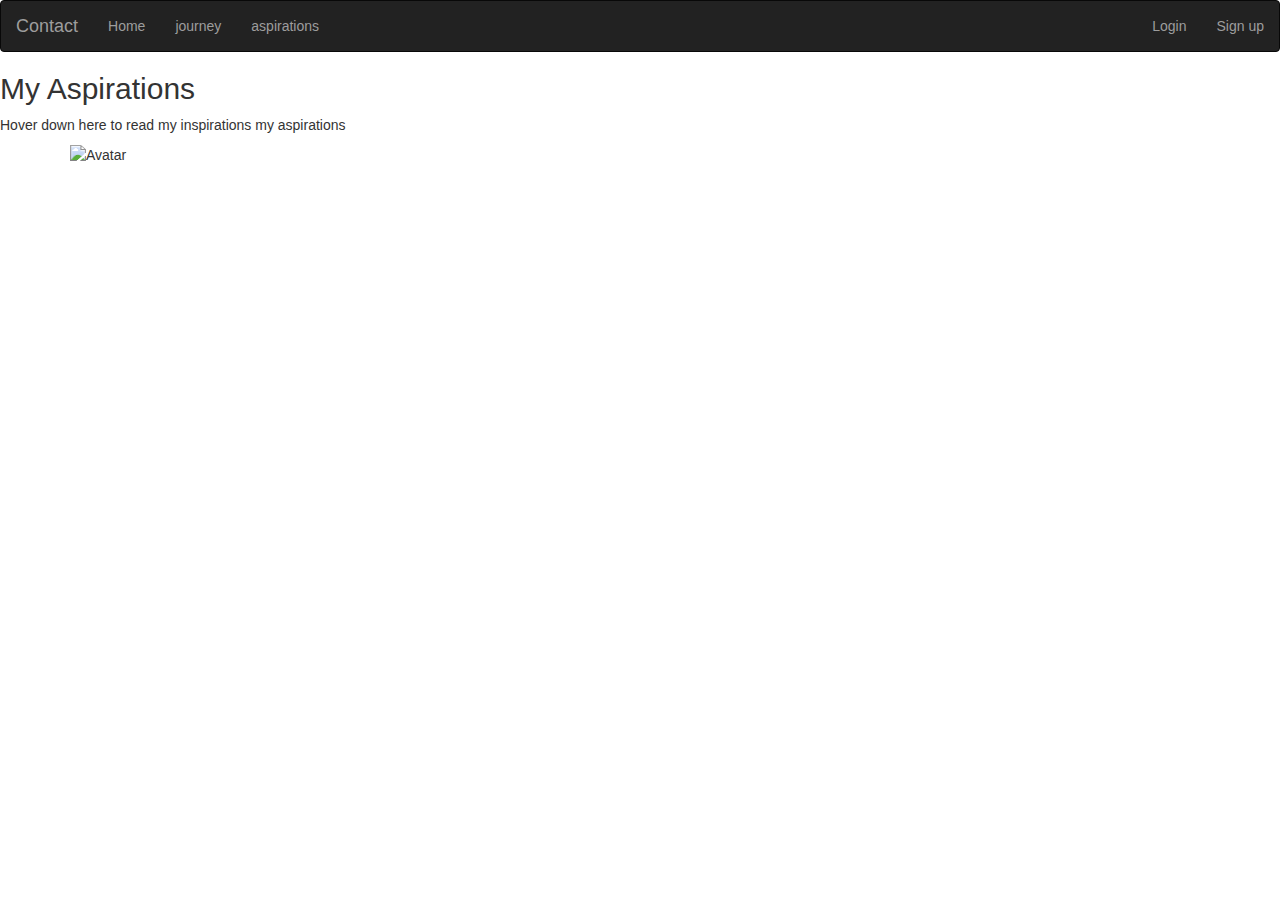
==== aspirations.html @ 4e91e769 "Update aspirations.html" ====
<!DOCTYPE html>
<html>

<head>
    <title>trial</title>
    <!-- Latest compiled and minified CSS  (loaded online)-->
    <link rel="stylesheet" href="https://maxcdn.bootstrapcdn.com/bootstrap/3.3.7/css/bootstrap.min.css" integrity="sha384-BVYiiSIFeK1dGmJRAkycuHAHRg32OmUcww7on3RYdg4Va+PmSTsz/K68vbdEjh4u" crossorigin="anonymous">

    <meta name="viewport" content="width=device-width, initial-scale=1">
    <style>
        .container {
            position: relative;
            width: 100;
        }
        
        .image {
            display: block;
            width: 100%;
            height: 100;
        }
        
        .overlay {
            position: absolute;
            top: 0;
            bottom: 0;
            left: 0;
            right: 0;
            height: 100%;
            width: 100%;
            opacity: 0;
            transition: .5s ease;
            background-color: crimson;
        }
        
        .container:hover .overlay {
            opacity: 1;
        }
        
        .text {
            color: white;
            font-size: 20px;
            position: absolute;
            top: 50%;
            left: 50%;
            -webkit-transform: translate(-50%, -50%);
            -ms-transform: translate(-50%, -50%);
            transform: translate(-50%, -50%);
            text-align: center;
        }
    </style>
</head>

<body>
    <!-- displays header nav bars in three rows when minimized-->
    <nav class="navbar navbar-inverse">
        <div class="container-fliud"><button type="button" class="navbar-toggle" data-toggle="collapse" data-target="#myNavbar"><span class="icon-bar"></span>
     <div class="navbar-header">
          <span class="icon-bar"></span>
  <span class="icon-bar"></span>
</button>

            <a class="navbar-brand" href="#">Contact</a></div>


        <div class="collapse navbar-collapse" id="myNavbar">
            <ul class="nav navbar-nav">
                <li>
                    <a href="index.html">Home</a> </li>
                <li>
                    <a href="journey.html">journey</a> </li>

                <li><a href="aspirations.html">aspirations</a></li>

            </ul>


            <!-- displaying login and signup links , top right part of the web page using the navbar-right class-->
            <ul class="nav navbar-nav navbar-right">
                <li><a href="#Login">Login</a></li>
                <li><a href="#Sign up">Sign up</a></li>
            </ul>
        </div>


    </nav>

    <h2>My Aspirations</h2>
    <p>Hover down here to read my inspirations my aspirations</p>

    <div class="container">
        <img src="image/trial.jpg" alt="Avatar" class="image">
        <div class="overlay">
            <div class="text">My aspirations are as follows<br>
                <ul>
                    <li>One of the few game changing persons in my life<a href="linda.html" target="_blank">Linda Achieng<a/></li>
                </ul>
            </div>
        </div>
    </div>

</body>

</html>
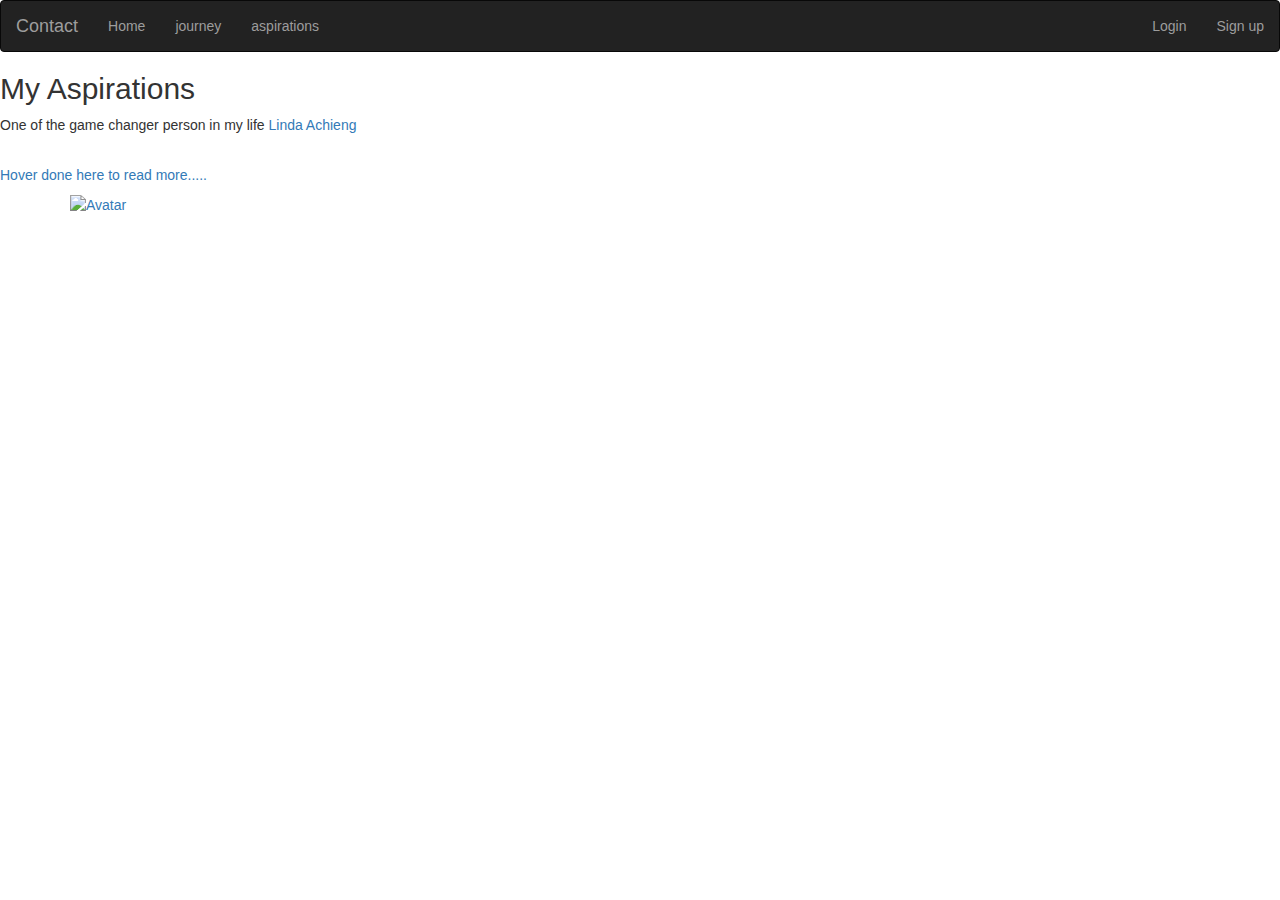
==== commit f5523e6d: "Update aspirations.html" ====
--- a/aspirations.html
+++ b/aspirations.html
@@ -85,7 +85,8 @@
     </nav>
 
     <h2>My Aspirations</h2>
-    <p>Hover down here to read my inspirations my aspirations</p>
+    <p>One of the game changer person in my life <a href="linda.html" target="_blank">Linda Achieng<a/></p><br>
+        <p>Hover done here to read more.....</p>
 
     <div class="container">
         <img src="image/trial.jpg" alt="Avatar" class="image">
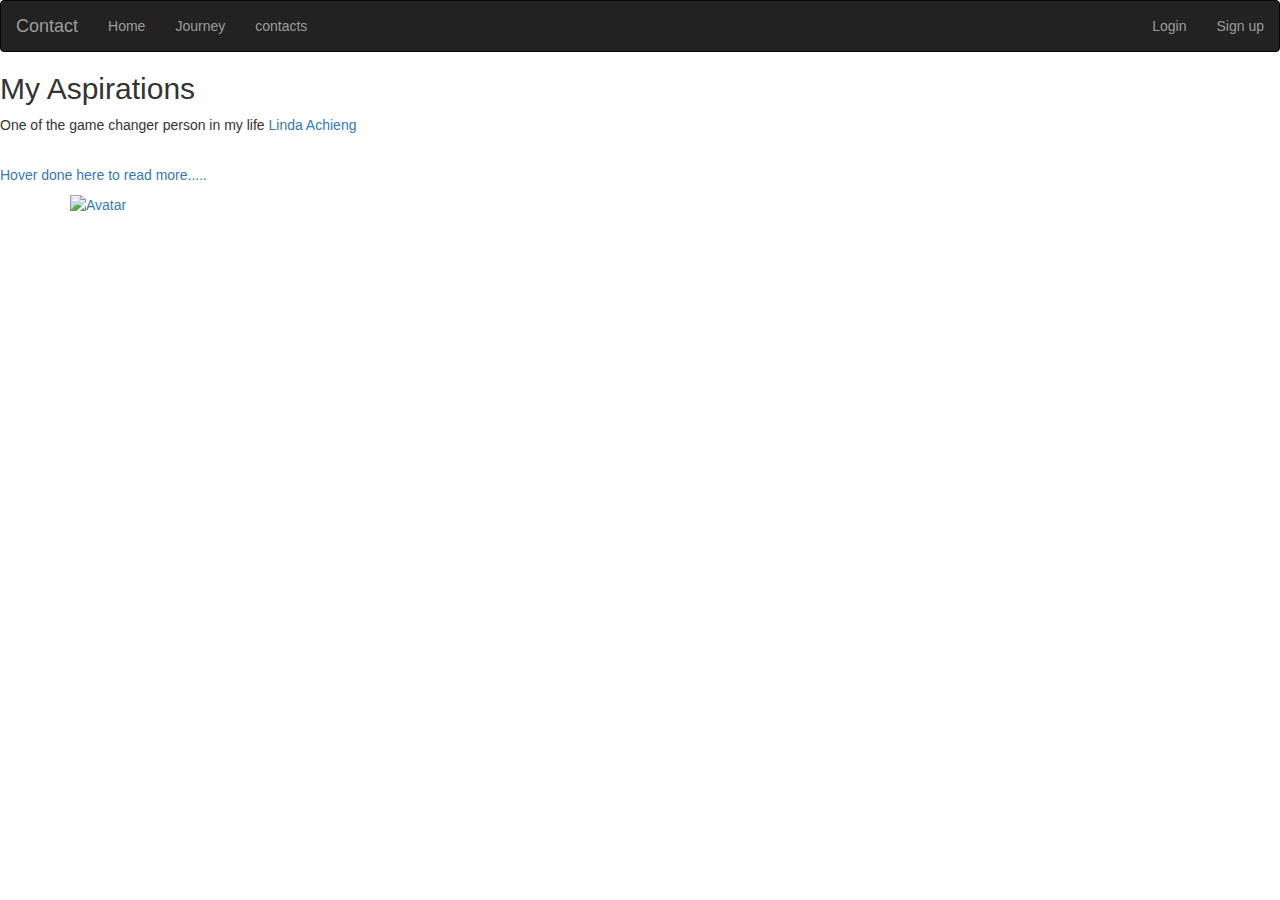
==== commit ceaf9bac: "Update aspirations.html" ====
--- a/aspirations.html
+++ b/aspirations.html
@@ -2,7 +2,7 @@
 <html>
 
 <head>
-    <title>trial</title>
+    <title>aspirations</title>
     <!-- Latest compiled and minified CSS  (loaded online)-->
     <link rel="stylesheet" href="https://maxcdn.bootstrapcdn.com/bootstrap/3.3.7/css/bootstrap.min.css" integrity="sha384-BVYiiSIFeK1dGmJRAkycuHAHRg32OmUcww7on3RYdg4Va+PmSTsz/K68vbdEjh4u" crossorigin="anonymous">
 
@@ -67,9 +67,9 @@
                 <li>
                     <a href="index.html">Home</a> </li>
                 <li>
-                    <a href="journey.html">journey</a> </li>
+                    <a href="journey.html">Journey</a> </li>
 
-                <li><a href="aspirations.html">aspirations</a></li>
+                <li><a href="contacts.html">contacts</a></li>
 
             </ul>
 
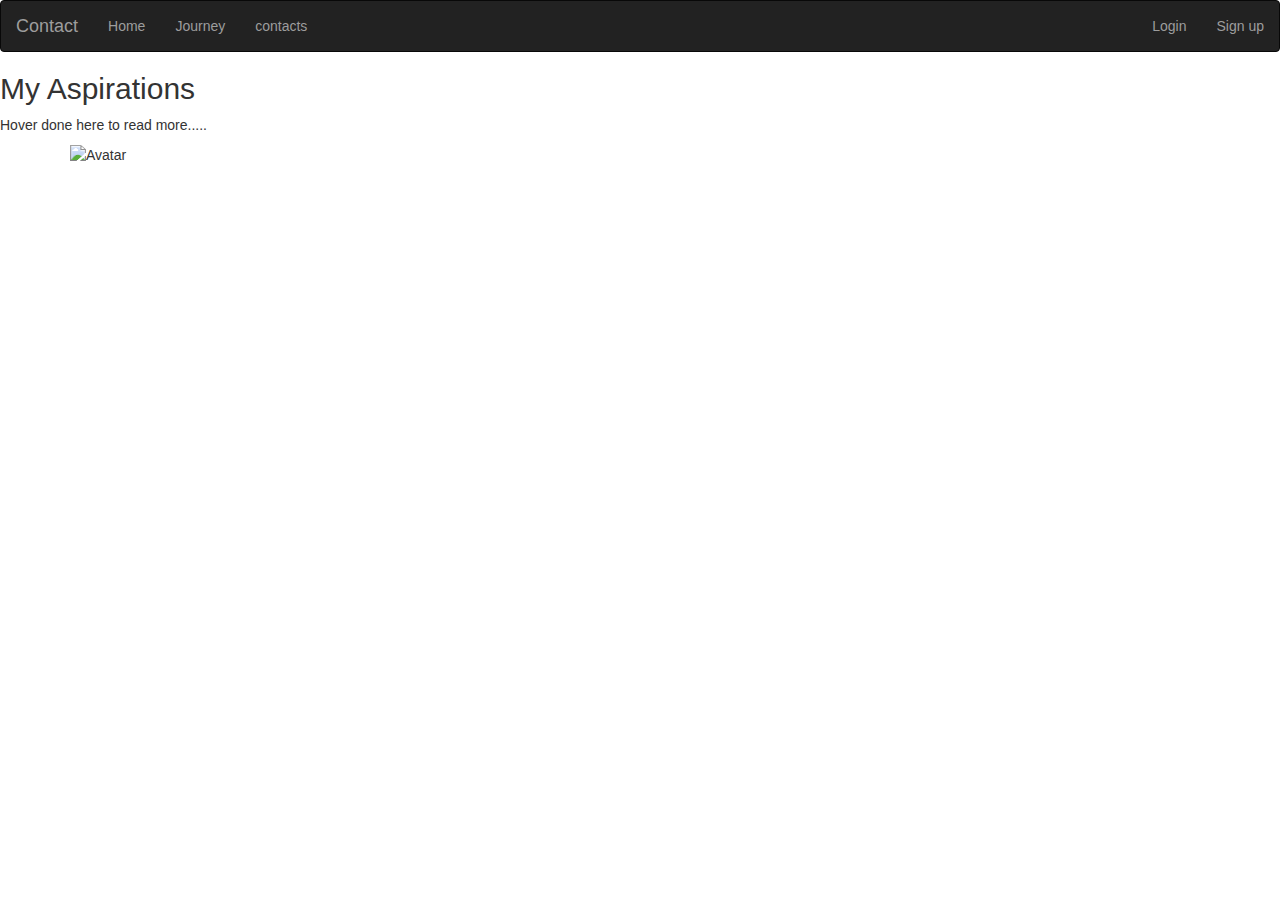
==== commit 2ac1633c: "Update aspirations.html" ====
--- a/aspirations.html
+++ b/aspirations.html
@@ -85,7 +85,6 @@
     </nav>
 
     <h2>My Aspirations</h2>
-    <p>One of the game changer person in my life <a href="linda.html" target="_blank">Linda Achieng<a/></p><br>
         <p>Hover done here to read more.....</p>
 
     <div class="container">
@@ -93,7 +92,13 @@
         <div class="overlay">
             <div class="text">My aspirations are as follows<br>
                 <ul>
-                    <li>One of the few game changing persons in my life<a href="linda.html" target="_blank">Linda Achieng<a/></li>
+                    <li><p><h4><b>Being a great developer</b></h4>
+            Being a great developer who writes clean,readable and working code to solving a given problem is all that am passionate about.</br>
+        It takes much but am ready just to do it "great developer way".</p></li>
+        <li><p><h4><b>Certified professional</b></h4>
+    Certifications proves that really am great in my profession because  i only get that cerficate after proving that am worth it  </p>
+                    <li>
+    <li><p><h4><b>Best manager of the best organization</b></h4></br>Being a manager will give me platform to be the most innovative individual of all,exaust all my capabilities while solving daily problems i do encounter</p>
                 </ul>
             </div>
         </div>
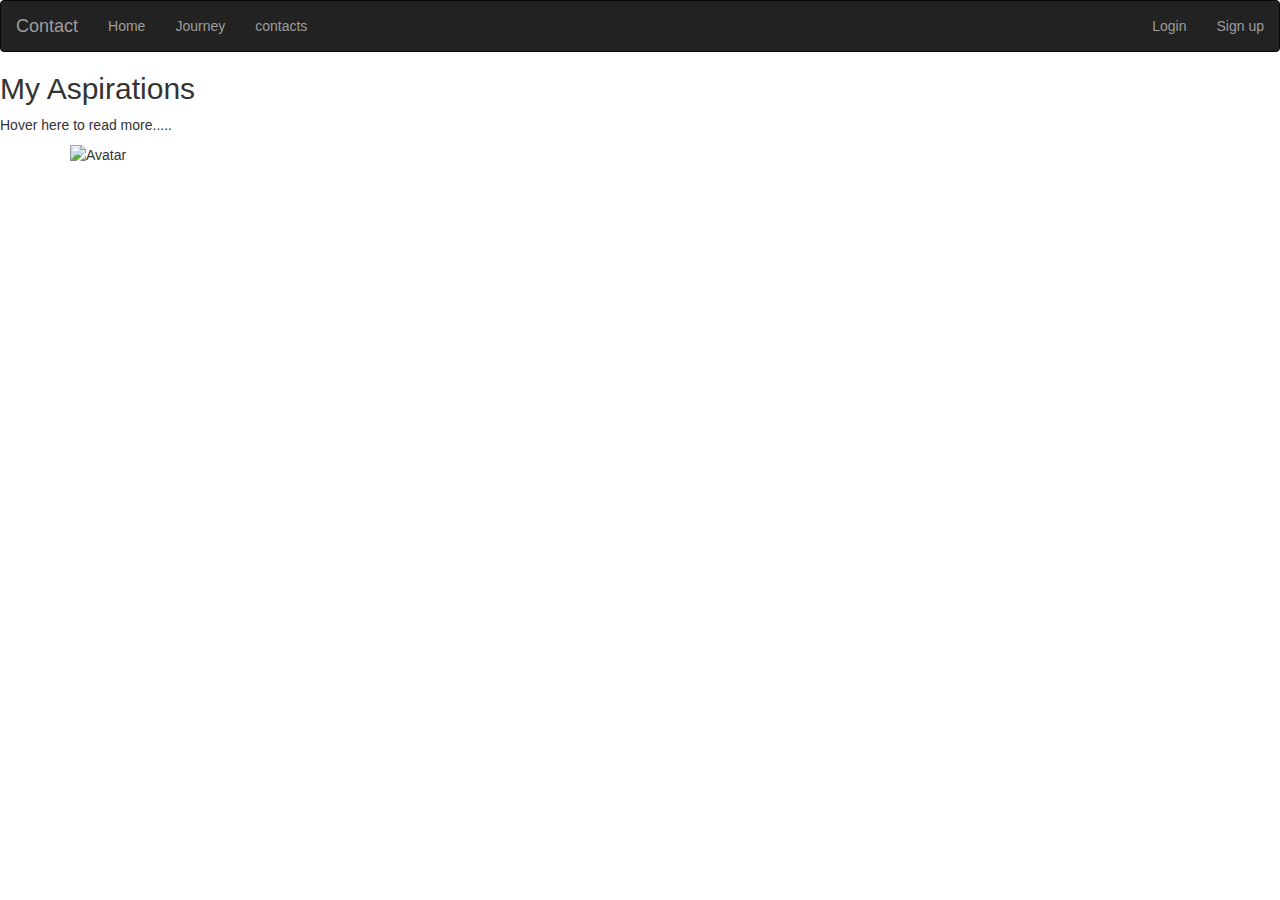
==== commit 25071a27: "Update aspirations.html" ====
--- a/aspirations.html
+++ b/aspirations.html
@@ -85,7 +85,7 @@
     </nav>
 
     <h2>My Aspirations</h2>
-        <p>Hover done here to read more.....</p>
+        <p>Hover here to read more.....</p>
 
     <div class="container">
         <img src="image/trial.jpg" alt="Avatar" class="image">
@@ -94,9 +94,9 @@
                 <ul>
                     <li><p><h4><b>Being a great developer</b></h4>
             Being a great developer who writes clean,readable and working code to solving a given problem is all that am passionate about.</br>
-        It takes much but am ready just to do it "great developer way".</p></li>
+        It takes much but am ready just to do it the "great developer way"</p></li>
         <li><p><h4><b>Certified professional</b></h4>
-    Certifications proves that really am great in my profession because  i only get that cerficate after proving that am worth it  </p>
+    Certifications proves commitment to my profession because  i only get that cerficate after proving that am worth it  </p>
                     <li>
     <li><p><h4><b>Best manager of the best organization</b></h4></br>Being a manager will give me platform to be the most innovative individual of all,exaust all my capabilities while solving daily problems i do encounter</p>
                 </ul>
